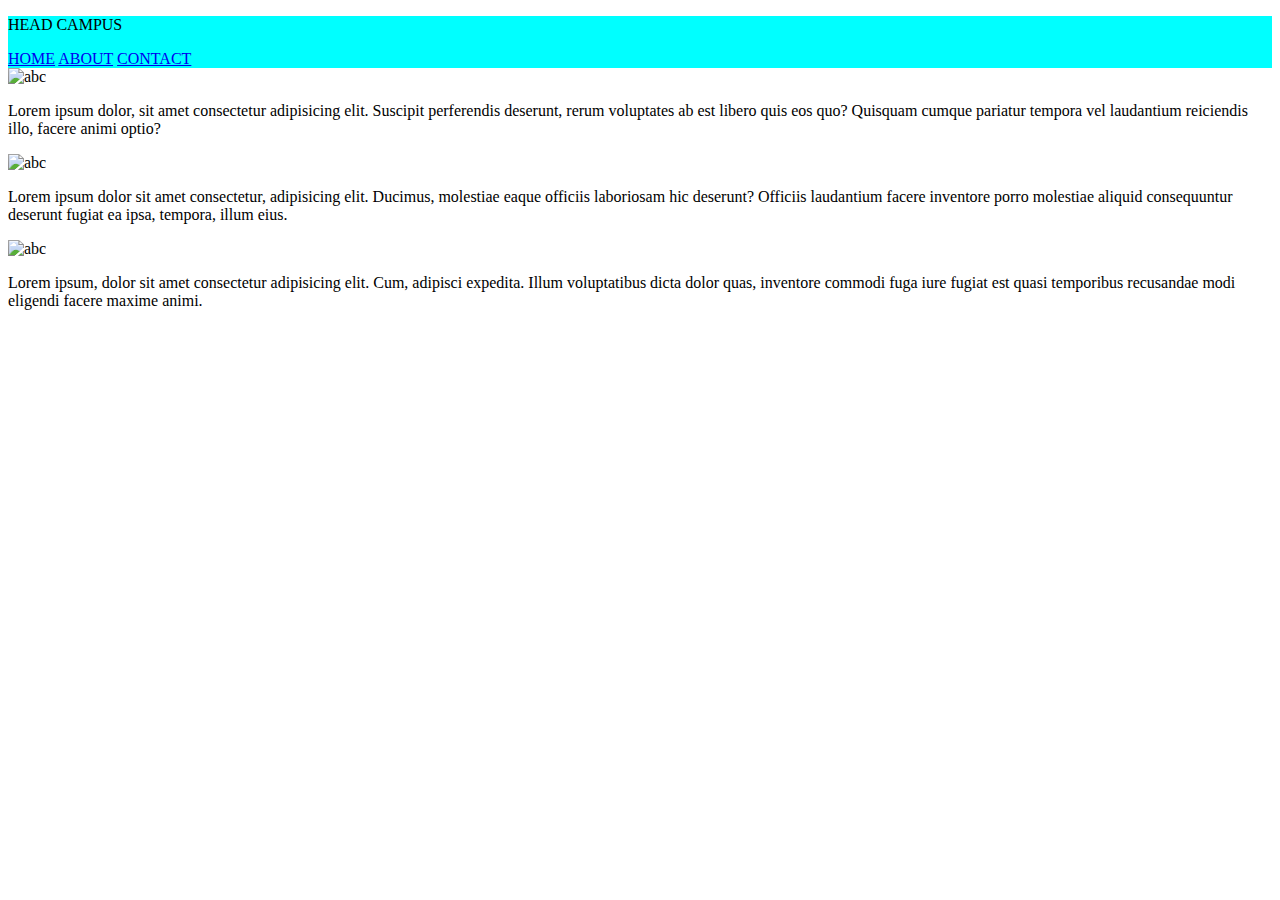
==== block-BHaaba/index.html @ 02ef5759 "head.html" ====
<!-- ### Exercise 2

1. Create a simple page having a header, main content, and a footer.

2. Inside the header keep the brand name to the left and all the navigation to the right.

3. Inside the main content crate three columns. In each column take one image and a paragraph below the image.
4. Using float is necessary. -->

<!DOCTYPE html>
<html>
    <head>
        <meta charset="UTF-8">
        <link rel="stylesheet" href="style.css">
    </head>
    <body>
        <header>
            <p>HEAD CAMPUS</p>
            <a href="#">HOME</a>
            <a href="#">ABOUT</a>
            <a href="#">CONTACT</a>
        </header>
        <main>
            <article>
                <img src="assets/media/one.png" alt="abc"/>
                <p>Lorem ipsum dolor, sit amet consectetur adipisicing elit. Suscipit perferendis deserunt, rerum voluptates ab est libero quis eos quo? Quisquam cumque pariatur tempora vel laudantium reiciendis illo, facere animi optio?</p>
                <img src="assets/media/two.png" alt="abc"/>
                <p>Lorem ipsum dolor sit amet consectetur, adipisicing elit. Ducimus, molestiae eaque officiis laboriosam hic deserunt? Officiis laudantium facere inventore porro molestiae aliquid consequuntur deserunt fugiat ea ipsa, tempora, illum eius.</p>
                <img src="assets/media/three.png" alt="abc"/> 
                <p>Lorem ipsum, dolor sit amet consectetur adipisicing elit. Cum, adipisci expedita. Illum voluptatibus dicta dolor quas, inventore commodi fuga iure fugiat est quasi temporibus recusandae modi eligendi facere maxime animi.</p>   
            </article>
        </main>
    </body>
</html>
---- block-BHaaba/style.css ----
header {
    background-color: aqua;
}
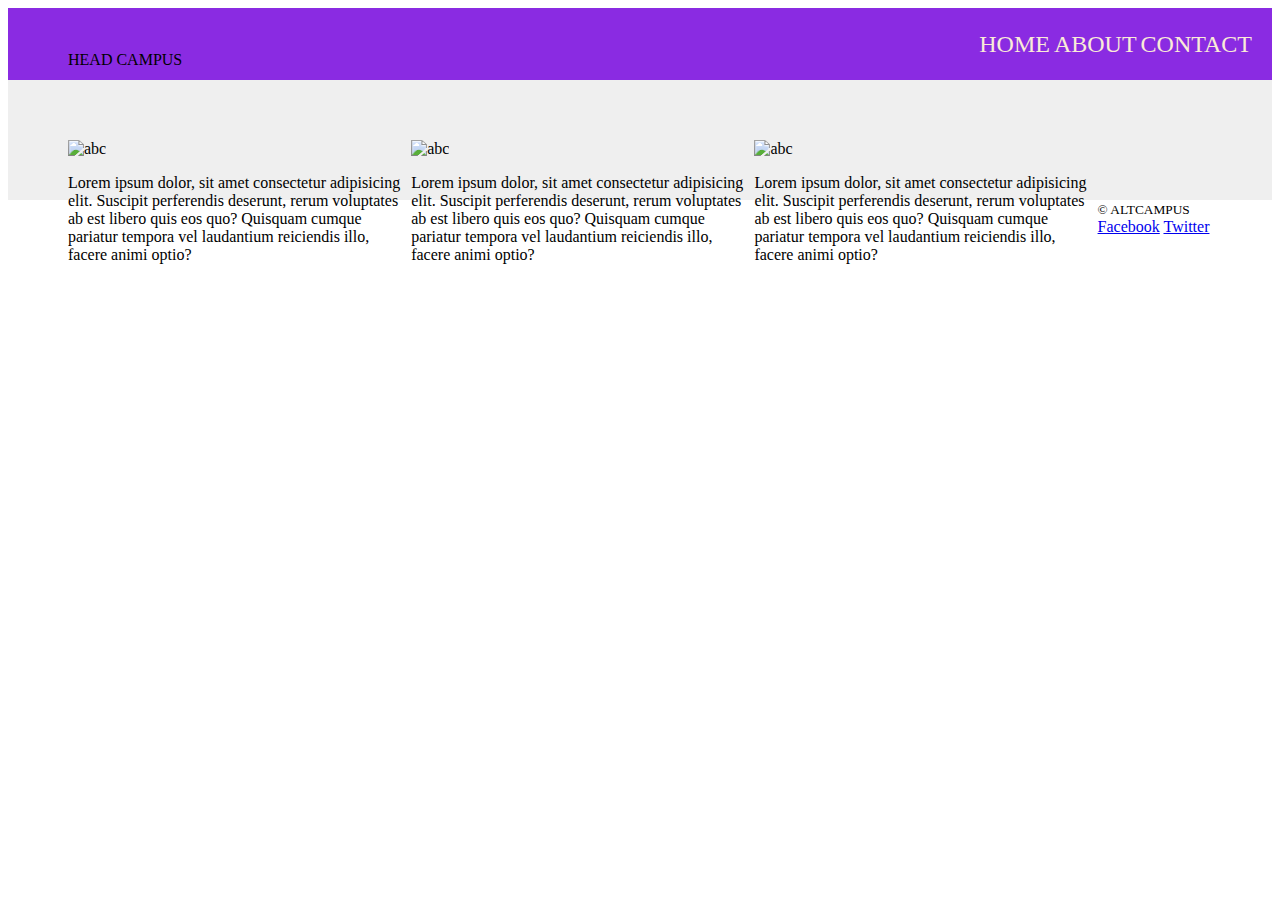
==== commit f4b5e4cf: "head.html" ====
--- a/block-BHaaba/index.html
+++ b/block-BHaaba/index.html
@@ -14,21 +14,40 @@
         <link rel="stylesheet" href="style.css">
     </head>
     <body>
-        <header>
-            <p>HEAD CAMPUS</p>
+        <header class="header">
+            <div class="container clearfix">
+            <p class="brand">HEAD CAMPUS</p>
+            <nav class="nav">
             <a href="#">HOME</a>
             <a href="#">ABOUT</a>
             <a href="#">CONTACT</a>
+            </nav>
+            </div>
         </header>
         <main>
-            <article>
+            <section class="section">
+            <article class="col">
                 <img src="assets/media/one.png" alt="abc"/>
                 <p>Lorem ipsum dolor, sit amet consectetur adipisicing elit. Suscipit perferendis deserunt, rerum voluptates ab est libero quis eos quo? Quisquam cumque pariatur tempora vel laudantium reiciendis illo, facere animi optio?</p>
-                <img src="assets/media/two.png" alt="abc"/>
-                <p>Lorem ipsum dolor sit amet consectetur, adipisicing elit. Ducimus, molestiae eaque officiis laboriosam hic deserunt? Officiis laudantium facere inventore porro molestiae aliquid consequuntur deserunt fugiat ea ipsa, tempora, illum eius.</p>
-                <img src="assets/media/three.png" alt="abc"/> 
-                <p>Lorem ipsum, dolor sit amet consectetur adipisicing elit. Cum, adipisci expedita. Illum voluptatibus dicta dolor quas, inventore commodi fuga iure fugiat est quasi temporibus recusandae modi eligendi facere maxime animi.</p>   
-            </article>
+                </article>
+                <article class="col">
+                    <img src="assets/media/two.png" alt="abc"/>
+                    <p>Lorem ipsum dolor, sit amet consectetur adipisicing elit. Suscipit perferendis deserunt, rerum voluptates ab est libero quis eos quo? Quisquam cumque pariatur tempora vel laudantium reiciendis illo, facere animi optio?</p>
+                    </article>
+                    <article class="col">
+                        <img src="assets/media/three.png" alt="abc"/>
+                        <p>Lorem ipsum dolor, sit amet consectetur adipisicing elit. Suscipit perferendis deserunt, rerum voluptates ab est libero quis eos quo? Quisquam cumque pariatur tempora vel laudantium reiciendis illo, facere animi optio?</p>
+                        </article>
+            </section>
         </main>
+        <footer>
+            <div class="container">
+                <small>&copy; ALTCAMPUS</small>
+            <nav>
+            <a href="#">Facebook</a>
+            <a href="#">Twitter</a>
+            </nav>
+            </div>
+        </footer>
     </body>
 </html>--- a/block-BHaaba/style.css
+++ b/block-BHaaba/style.css
@@ -1,3 +1,37 @@
-header {
-    background-color: aqua;
+.header {
+    background-color: blueviolet;
+   height: 72px;
+   line-height: 72px;
+}
+.brand {
+    float: left;
+    padding-left: 60px;
+}
+.nav {
+    float: right;
+    padding-right: 20px;
+}
+.clearfix::before, .clearfix::after {
+    content: "";
+    display: table;
+}
+.clearfix::after {
+    clear: both;
+}
+
+.nav a {
+    font-size: 24px;
+    color: antiquewhite;
+    text-decoration: none;
+    text-transform: uppercase;
+}
+.section {
+    padding: 60px 0;
+    background-color: #efefef;
+    padding-left: 60px;
+    padding-right: 60px;
+}
+.col {
+    float: left;
+    width: 30%;
 }